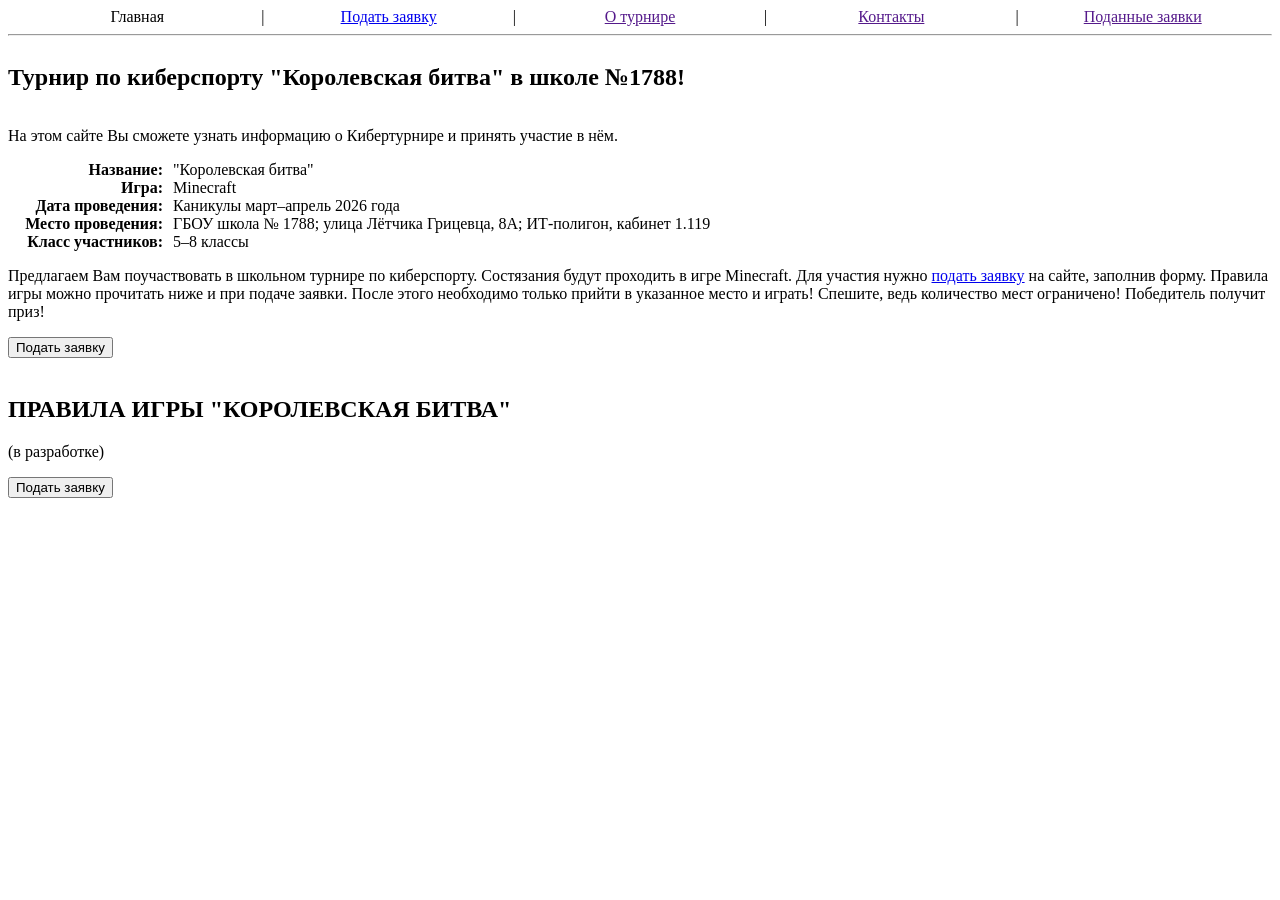
==== index.html @ 04974ef3 "Add files via upload" ====
<!DOCTYPE html>
<html lang="ru">
	<head>
		<meta charset="UTF-8">
		<title>Кибертурнир Школа №1788</title>
		<style>
			* {
				/*border: 1px solid;*/
			}
			.opr {
				display: inline-block;
				font-weight: bold;
				text-align: right;
				width: 155px;
			}
			.znc {
				display: inline-block;
				margin-left: 10px;
				/*position: absolute;
				left: 1000px;*/
			}
			h1 {
				display: inline-block;
			}
			span {
				text-align: right;
				position: fixed;
				/*width: 99%;*/
			}
			.foot {
				display: inline-block;
				position: relative;
				left: 20px;
			}
			nav {
				text-align: center;
			}
			.other-a {
				display: inline-block;
				width: 19%;
			}
		</style>
	</head>
	<body>
		<nav>
			<div class="other-a">Главная</div> | <a class="other-a" href="register.html">Подать заявку</a> | <a class="other-a" href="">О турнире</a> | <a class="other-a" href="">Контакты</a> | <a class="other-a" href="">Поданные заявки</a>
		</nav>
		<hr>
		<section>
			<h1>Турнир по киберспорту "Королевская битва" в школе №1788!</h1>
			<p>На этом сайте Вы сможете узнать информацию о Кибертурнире и принять участие в нём.</p>
			<div class="opr">Название: </div><div class="znc">"Королевская битва"</div><br>
			<div class="opr">Игра: </div><div class="znc">Minecraft</div><br>
			<div class="opr">Дата проведения: </div><div class="znc">Каникулы март&ndash;апрель 2026 года</div><br>
			<div class="opr">Место проведения: </div><div class="znc">ГБОУ школа № 1788; улица Лётчика Грицевца, 8А; ИТ-полигон, кабинет 1.119</div><br>
			<div class="opr">Класс участников: </div><div class="znc">5&ndash;8 классы</div>
			<p>Предлагаем Вам поучаствовать в школьном турнире по киберспорту. Состязания будут проходить в игре Minecraft. Для участия нужно <a href="register.html">подать заявку</a> на сайте, заполнив форму. Правила игры можно прочитать ниже и при подаче заявки. После этого необходимо только прийти в указанное место и играть! Спешите, ведь количество мест ограничено! Победитель получит приз!</p>
			<a href="register.html"><button>Подать заявку</button></a><br><br>
			<h2>ПРАВИЛА ИГРЫ "КОРОЛЕВСКАЯ БИТВА"</h2>
			<p>(в разработке)</p>
<a href="register.html"><button>Подать заявку</button></a>
		</section>
		<!-- <hr>
		<footer>
			Создатели
			(Все люди из 7А):<br>
			<div class="feet">Технический админ:</div>
			<div class="foot">Щукин Максим</div><br>
			<div class="feet">Строитель:</div>
			<div class="foot">Щукин Максим</div><br>
			<div class="feet">Дизайнер карты:</div>
			<div class="foot">Щукин Максим</div><br>
			<div class="feet">Судья:</div>
			<div class="foot">Орлов Иван</div><br>
			<div class="feet">Создатель сайта:</div>
			<div class="foot">Сторожик Марк</div><br>
			<div class="feet">Преподаватель:</div>
			<div class="foot">Гейер Анастасия Викторовна</div><br>
			<div class="feet">Создатели афиш:</div>
			<div class="foot">Мирзаалиева Амира, 
			<div class="feet">Дурнова Виталина</div></div><br><br>
			<a href="register.html"><button>Подать заявку</button></a><br>
		</footer> --->
	</body>
</html>
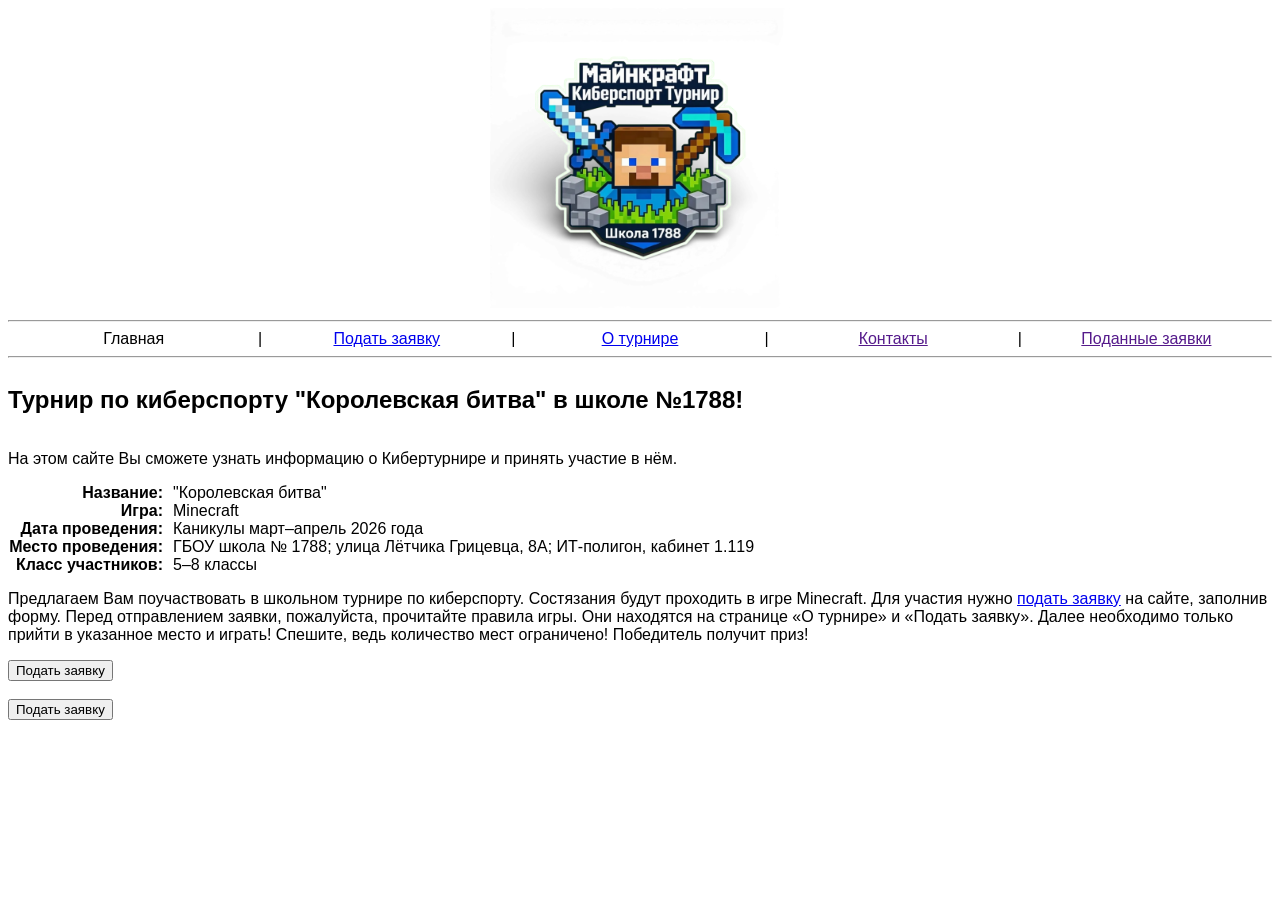
==== commit 80443bb3: "Add files via upload" ====
--- a/index.html
+++ b/index.html
@@ -3,10 +3,8 @@
 	<head>
 		<meta charset="UTF-8">
 		<title>Кибертурнир Школа №1788</title>
+		<link rel="stylesheet" href="styles.css">
 		<style>
-			* {
-				/*border: 1px solid;*/
-			}
 			.opr {
 				display: inline-block;
 				font-weight: bold;
@@ -32,18 +30,13 @@
 				position: relative;
 				left: 20px;
 			}
-			nav {
-				text-align: center;
-			}
-			.other-a {
-				display: inline-block;
-				width: 19%;
-			}
 		</style>
 	</head>
 	<body>
+		<div style="text-align:center;"><img src="logo.png" width="300"></div>
+		<hr>
 		<nav>
-			<div class="other-a">Главная</div> | <a class="other-a" href="register.html">Подать заявку</a> | <a class="other-a" href="">О турнире</a> | <a class="other-a" href="">Контакты</a> | <a class="other-a" href="">Поданные заявки</a>
+			<div class="other-a">Главная</div> | <a class="other-a" href="register.html">Подать заявку</a> | <a class="other-a" href="about.html">О турнире</a> | <a class="other-a" href="">Контакты</a> | <a class="other-a" href="">Поданные заявки</a>
 		</nav>
 		<hr>
 		<section>
@@ -54,10 +47,9 @@
 			<div class="opr">Дата проведения: </div><div class="znc">Каникулы март&ndash;апрель 2026 года</div><br>
 			<div class="opr">Место проведения: </div><div class="znc">ГБОУ школа № 1788; улица Лётчика Грицевца, 8А; ИТ-полигон, кабинет 1.119</div><br>
 			<div class="opr">Класс участников: </div><div class="znc">5&ndash;8 классы</div>
-			<p>Предлагаем Вам поучаствовать в школьном турнире по киберспорту. Состязания будут проходить в игре Minecraft. Для участия нужно <a href="register.html">подать заявку</a> на сайте, заполнив форму. Правила игры можно прочитать ниже и при подаче заявки. После этого необходимо только прийти в указанное место и играть! Спешите, ведь количество мест ограничено! Победитель получит приз!</p>
+			<p>Предлагаем Вам поучаствовать в школьном турнире по киберспорту. Состязания будут проходить в игре Minecraft. Для участия нужно <a href="register.html">подать заявку</a> на сайте, заполнив форму. Перед отправлением заявки, пожалуйста, прочитайте правила игры. Они находятся на странице &laquo;О турнире&raquo; и &laquo;Подать заявку&raquo;. Далее необходимо только прийти в указанное место и играть! Спешите, ведь количество мест ограничено! Победитель получит приз!</p>
 			<a href="register.html"><button>Подать заявку</button></a><br><br>
-			<h2>ПРАВИЛА ИГРЫ "КОРОЛЕВСКАЯ БИТВА"</h2>
-			<p>(в разработке)</p>
+
 <a href="register.html"><button>Подать заявку</button></a>
 		</section>
 		<!-- <hr>
--- a/styles.css
+++ b/styles.css
@@ -0,0 +1,13 @@
+* {
+	/*border: 1px solid;*/
+	font-family: Arial;
+}
+			
+nav {
+	text-align: center;
+}
+.other-a {
+	display: inline-block;
+	width: 19%;
+}
+
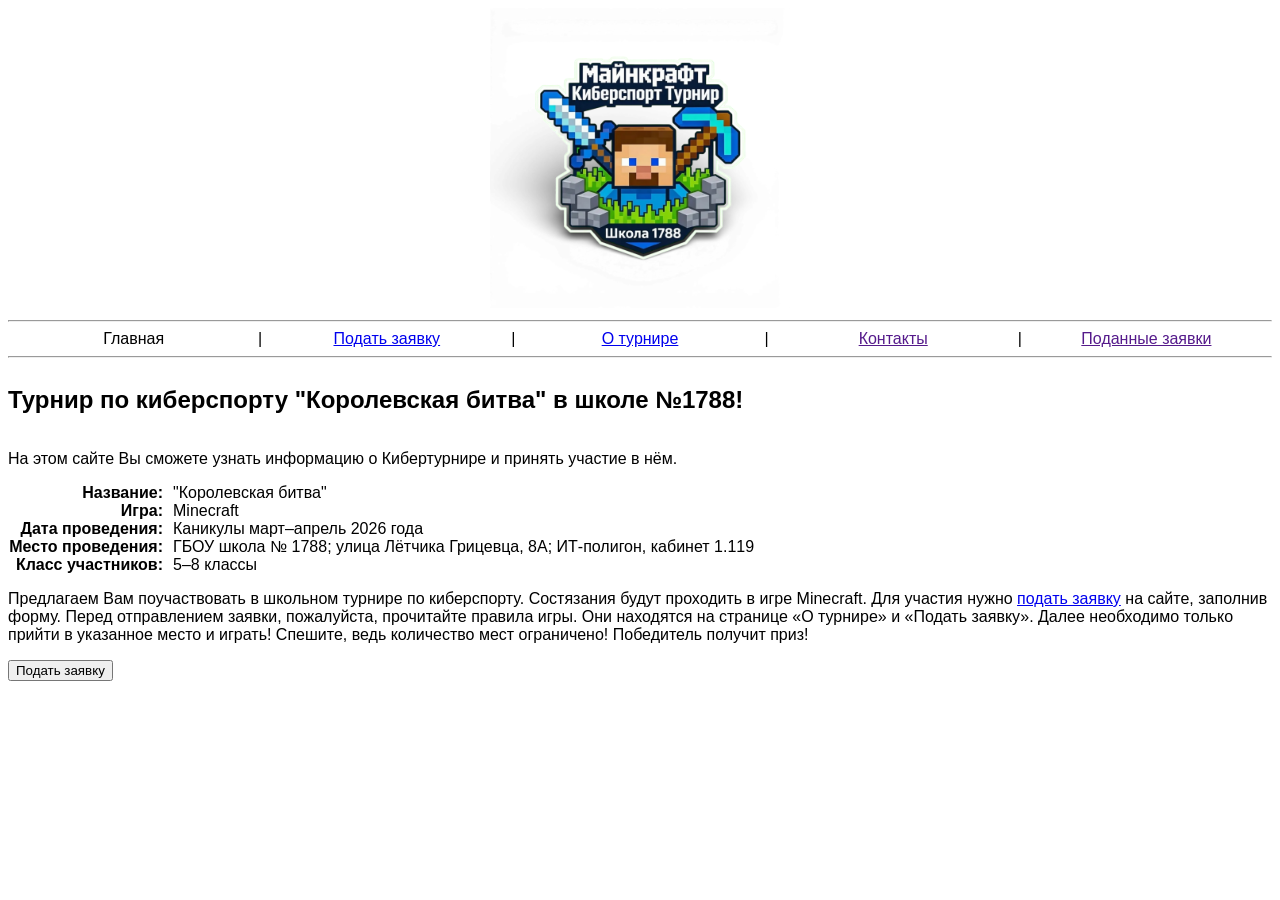
==== commit fa240c8b: "Add files via upload" ====
--- a/index.html
+++ b/index.html
@@ -49,8 +49,6 @@
 			<div class="opr">Класс участников: </div><div class="znc">5&ndash;8 классы</div>
 			<p>Предлагаем Вам поучаствовать в школьном турнире по киберспорту. Состязания будут проходить в игре Minecraft. Для участия нужно <a href="register.html">подать заявку</a> на сайте, заполнив форму. Перед отправлением заявки, пожалуйста, прочитайте правила игры. Они находятся на странице &laquo;О турнире&raquo; и &laquo;Подать заявку&raquo;. Далее необходимо только прийти в указанное место и играть! Спешите, ведь количество мест ограничено! Победитель получит приз!</p>
 			<a href="register.html"><button>Подать заявку</button></a><br><br>
-
-<a href="register.html"><button>Подать заявку</button></a>
 		</section>
 		<!-- <hr>
 		<footer>
@@ -71,7 +69,6 @@
 			<div class="feet">Создатели афиш:</div>
 			<div class="foot">Мирзаалиева Амира, 
 			<div class="feet">Дурнова Виталина</div></div><br><br>
-			<a href="register.html"><button>Подать заявку</button></a><br>
 		</footer> --->
 	</body>
 </html>
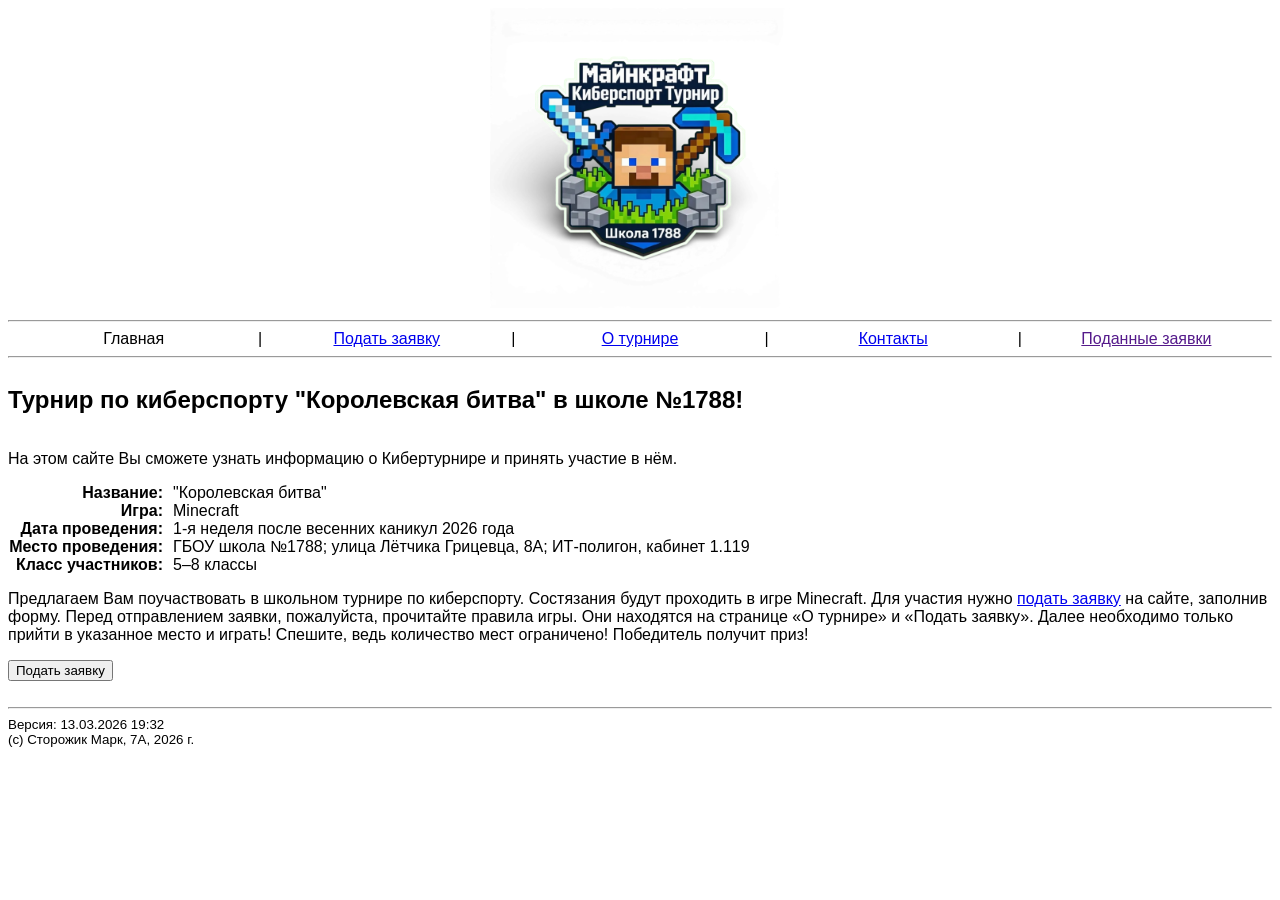
==== commit 76e2179a: "Add files via upload" ====
--- a/index.html
+++ b/index.html
@@ -36,7 +36,7 @@
 		<div style="text-align:center;"><img src="logo.png" width="300"></div>
 		<hr>
 		<nav>
-			<div class="other-a">Главная</div> | <a class="other-a" href="register.html">Подать заявку</a> | <a class="other-a" href="about.html">О турнире</a> | <a class="other-a" href="">Контакты</a> | <a class="other-a" href="">Поданные заявки</a>
+			<div class="other-a">Главная</div> | <a class="other-a" href="register.html">Подать заявку</a> | <a class="other-a" href="about.html">О турнире</a> | <a class="other-a" href="contacts.html">Контакты</a> | <a class="other-a" href="">Поданные заявки</a>
 		</nav>
 		<hr>
 		<section>
@@ -44,31 +44,16 @@
 			<p>На этом сайте Вы сможете узнать информацию о Кибертурнире и принять участие в нём.</p>
 			<div class="opr">Название: </div><div class="znc">"Королевская битва"</div><br>
 			<div class="opr">Игра: </div><div class="znc">Minecraft</div><br>
-			<div class="opr">Дата проведения: </div><div class="znc">Каникулы март&ndash;апрель 2026 года</div><br>
-			<div class="opr">Место проведения: </div><div class="znc">ГБОУ школа № 1788; улица Лётчика Грицевца, 8А; ИТ-полигон, кабинет 1.119</div><br>
+			<div class="opr">Дата проведения: </div><div class="znc">1-я неделя после весенних каникул 2026 года</div><br>
+			<div class="opr">Место проведения: </div><div class="znc">ГБОУ школа №1788; улица Лётчика Грицевца, 8А; ИТ-полигон, кабинет 1.119</div><br>
 			<div class="opr">Класс участников: </div><div class="znc">5&ndash;8 классы</div>
 			<p>Предлагаем Вам поучаствовать в школьном турнире по киберспорту. Состязания будут проходить в игре Minecraft. Для участия нужно <a href="register.html">подать заявку</a> на сайте, заполнив форму. Перед отправлением заявки, пожалуйста, прочитайте правила игры. Они находятся на странице &laquo;О турнире&raquo; и &laquo;Подать заявку&raquo;. Далее необходимо только прийти в указанное место и играть! Спешите, ведь количество мест ограничено! Победитель получит приз!</p>
 			<a href="register.html"><button>Подать заявку</button></a><br><br>
 		</section>
-		<!-- <hr>
+		<hr>
 		<footer>
-			Создатели
-			(Все люди из 7А):<br>
-			<div class="feet">Технический админ:</div>
-			<div class="foot">Щукин Максим</div><br>
-			<div class="feet">Строитель:</div>
-			<div class="foot">Щукин Максим</div><br>
-			<div class="feet">Дизайнер карты:</div>
-			<div class="foot">Щукин Максим</div><br>
-			<div class="feet">Судья:</div>
-			<div class="foot">Орлов Иван</div><br>
-			<div class="feet">Создатель сайта:</div>
-			<div class="foot">Сторожик Марк</div><br>
-			<div class="feet">Преподаватель:</div>
-			<div class="foot">Гейер Анастасия Викторовна</div><br>
-			<div class="feet">Создатели афиш:</div>
-			<div class="foot">Мирзаалиева Амира, 
-			<div class="feet">Дурнова Виталина</div></div><br><br>
-		</footer> --->
+			Версия: 13.03.2026 19:32<br>
+			(c) Сторожик Марк, 7А, 2026 г.
+		</footer>
 	</body>
 </html>
--- a/styles.css
+++ b/styles.css
@@ -10,4 +10,7 @@
 	display: inline-block;
 	width: 19%;
 }
+footer {
+	font-size: 10pt;
+}
 
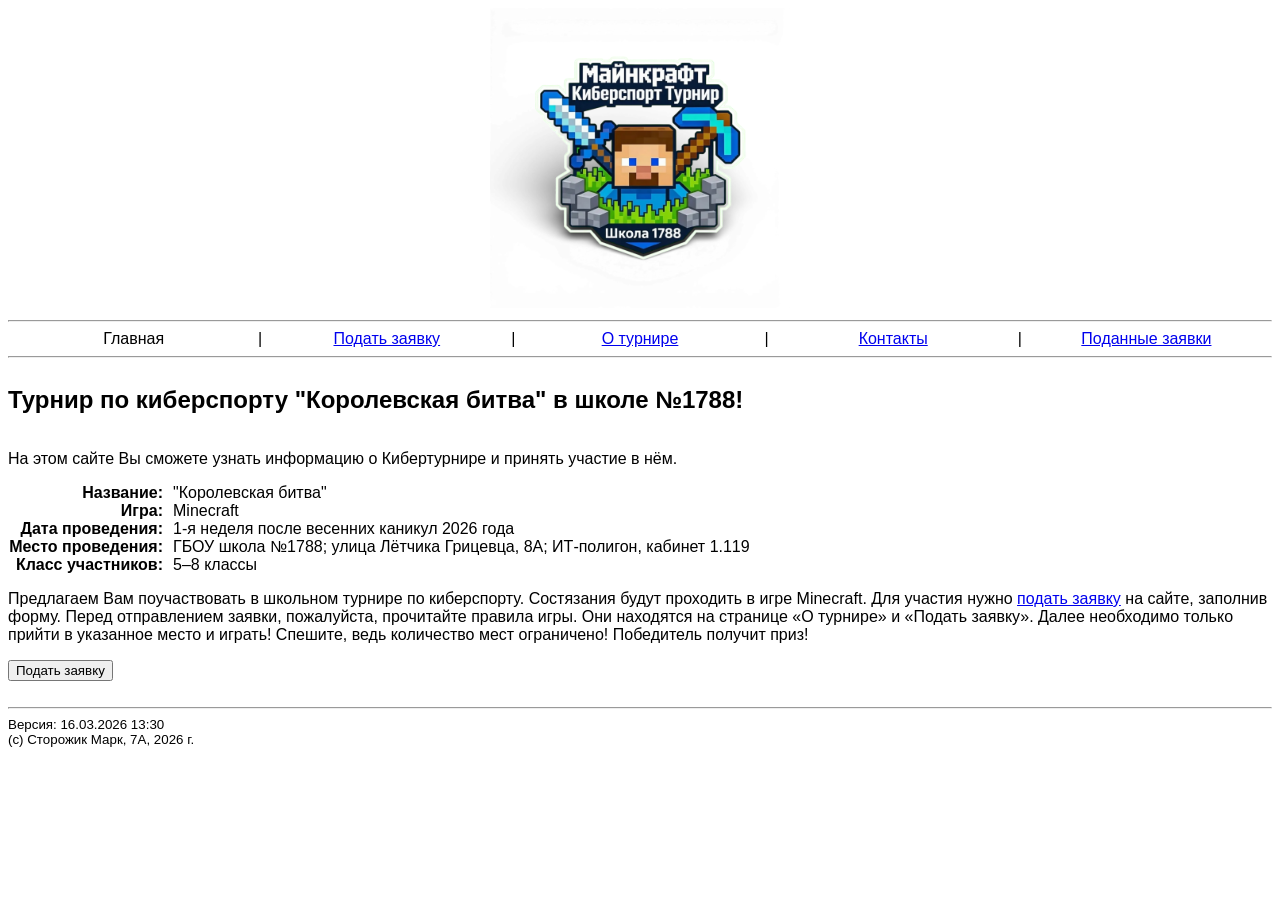
==== commit 916dcb60: "Add files via upload" ====
--- a/index.html
+++ b/index.html
@@ -36,7 +36,7 @@
 		<div style="text-align:center;"><img src="logo.png" width="300"></div>
 		<hr>
 		<nav>
-			<div class="other-a">Главная</div> | <a class="other-a" href="register.html">Подать заявку</a> | <a class="other-a" href="about.html">О турнире</a> | <a class="other-a" href="contacts.html">Контакты</a> | <a class="other-a" href="">Поданные заявки</a>
+			<div class="other-a">Главная</div> | <a class="other-a" href="register.html">Подать заявку</a> | <a class="other-a" href="about.html">О турнире</a> | <a class="other-a" href="contacts.html">Контакты</a> | <a class="other-a" href="zayavki.html">Поданные заявки</a>
 		</nav>
 		<hr>
 		<section>
@@ -52,7 +52,7 @@
 		</section>
 		<hr>
 		<footer>
-			Версия: 13.03.2026 19:32<br>
+			Версия: 16.03.2026 13:30<br>
 			(c) Сторожик Марк, 7А, 2026 г.
 		</footer>
 	</body>
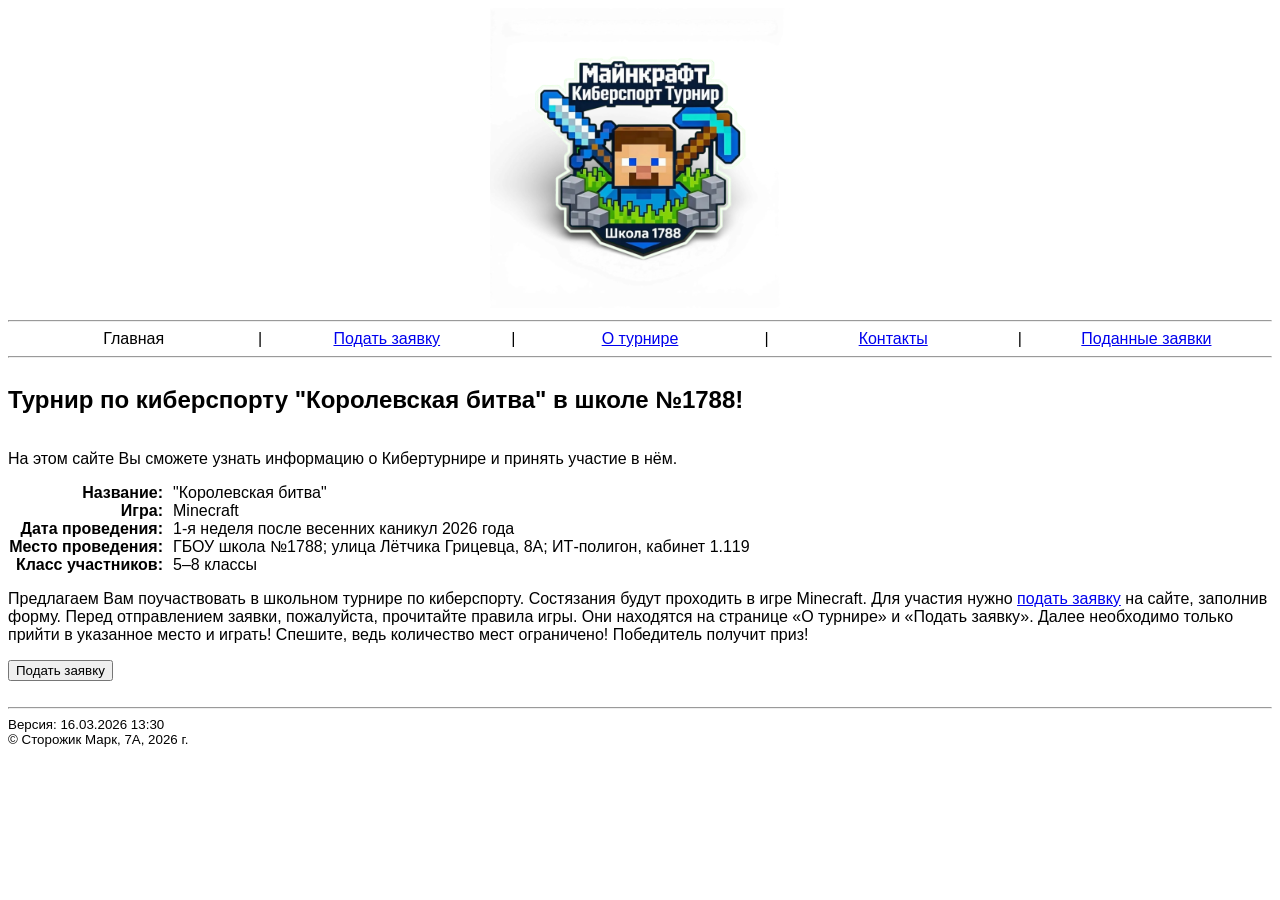
==== commit 863f6330: "Add files via upload" ====
--- a/index.html
+++ b/index.html
@@ -53,7 +53,7 @@
 		<hr>
 		<footer>
 			Версия: 16.03.2026 13:30<br>
-			(c) Сторожик Марк, 7А, 2026 г.
+			© Сторожик Марк, 7А, 2026 г.
 		</footer>
 	</body>
 </html>
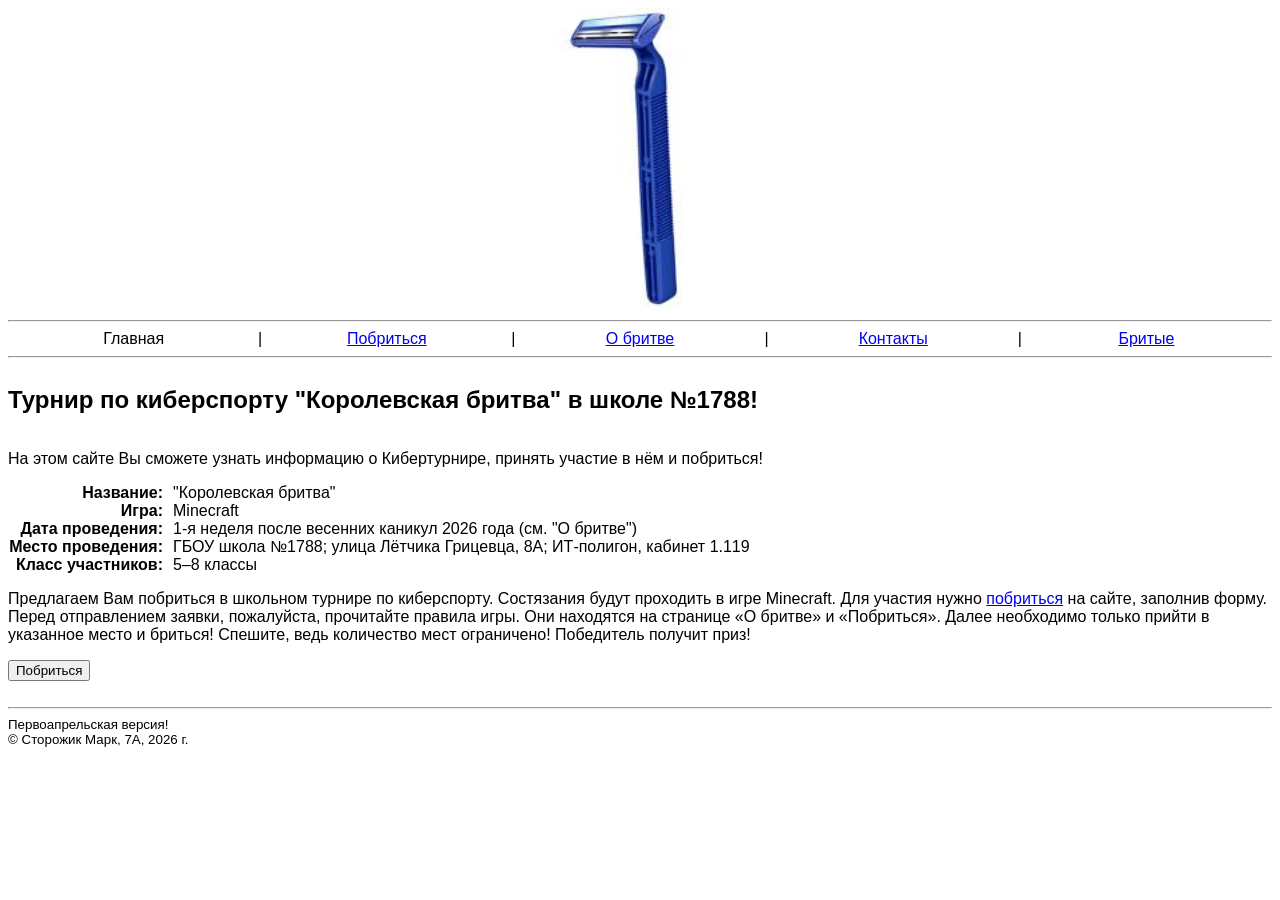
==== commit 7def5dac: "Add files via upload" ====
--- a/index.html
+++ b/index.html
@@ -36,23 +36,23 @@
 		<div style="text-align:center;"><img src="logo.png" width="300"></div>
 		<hr>
 		<nav>
-			<div class="other-a">Главная</div> | <a class="other-a" href="register.html">Подать заявку</a> | <a class="other-a" href="about.html">О турнире</a> | <a class="other-a" href="contacts.html">Контакты</a> | <a class="other-a" href="zayavki.html">Поданные заявки</a>
+			<div class="other-a">Главная</div> | <a class="other-a" href="register.html">Побриться</a> | <a class="other-a" href="about.html">О бритве</a> | <a class="other-a" href="contacts.html">Контакты</a> | <a class="other-a" href="zayavki.html">Бритые</a>
 		</nav>
 		<hr>
 		<section>
-			<h1>Турнир по киберспорту "Королевская битва" в школе №1788!</h1>
-			<p>На этом сайте Вы сможете узнать информацию о Кибертурнире и принять участие в нём.</p>
-			<div class="opr">Название: </div><div class="znc">"Королевская битва"</div><br>
+			<h1>Турнир по киберспорту "Королевская бритва" в школе №1788!</h1>
+			<p>На этом сайте Вы сможете узнать информацию о Кибертурнире, принять участие в нём и побриться!</p>
+			<div class="opr">Название: </div><div class="znc">"Королевская бритва"</div><br>
 			<div class="opr">Игра: </div><div class="znc">Minecraft</div><br>
-			<div class="opr">Дата проведения: </div><div class="znc">1-я неделя после весенних каникул 2026 года</div><br>
+			<div class="opr">Дата проведения: </div><div class="znc">1-я неделя после весенних каникул 2026 года (см. "О бритве")</div><br>
 			<div class="opr">Место проведения: </div><div class="znc">ГБОУ школа №1788; улица Лётчика Грицевца, 8А; ИТ-полигон, кабинет 1.119</div><br>
 			<div class="opr">Класс участников: </div><div class="znc">5&ndash;8 классы</div>
-			<p>Предлагаем Вам поучаствовать в школьном турнире по киберспорту. Состязания будут проходить в игре Minecraft. Для участия нужно <a href="register.html">подать заявку</a> на сайте, заполнив форму. Перед отправлением заявки, пожалуйста, прочитайте правила игры. Они находятся на странице &laquo;О турнире&raquo; и &laquo;Подать заявку&raquo;. Далее необходимо только прийти в указанное место и играть! Спешите, ведь количество мест ограничено! Победитель получит приз!</p>
-			<a href="register.html"><button>Подать заявку</button></a><br><br>
+			<p>Предлагаем Вам побриться в школьном турнире по киберспорту. Состязания будут проходить в игре Minecraft. Для участия нужно <a href="register.html">побриться</a> на сайте, заполнив форму. Перед отправлением заявки, пожалуйста, прочитайте правила игры. Они находятся на странице &laquo;О бритве&raquo; и &laquo;Побриться&raquo;. Далее необходимо только прийти в указанное место и бриться! Спешите, ведь количество мест ограничено! Победитель получит приз!</p>
+			<a href="register.html"><button>Побриться</button></a><br><br>
 		</section>
 		<hr>
 		<footer>
-			Версия: 16.03.2026 13:30<br>
+			Первоапрельская версия!<br>
 			© Сторожик Марк, 7А, 2026 г.
 		</footer>
 	</body>
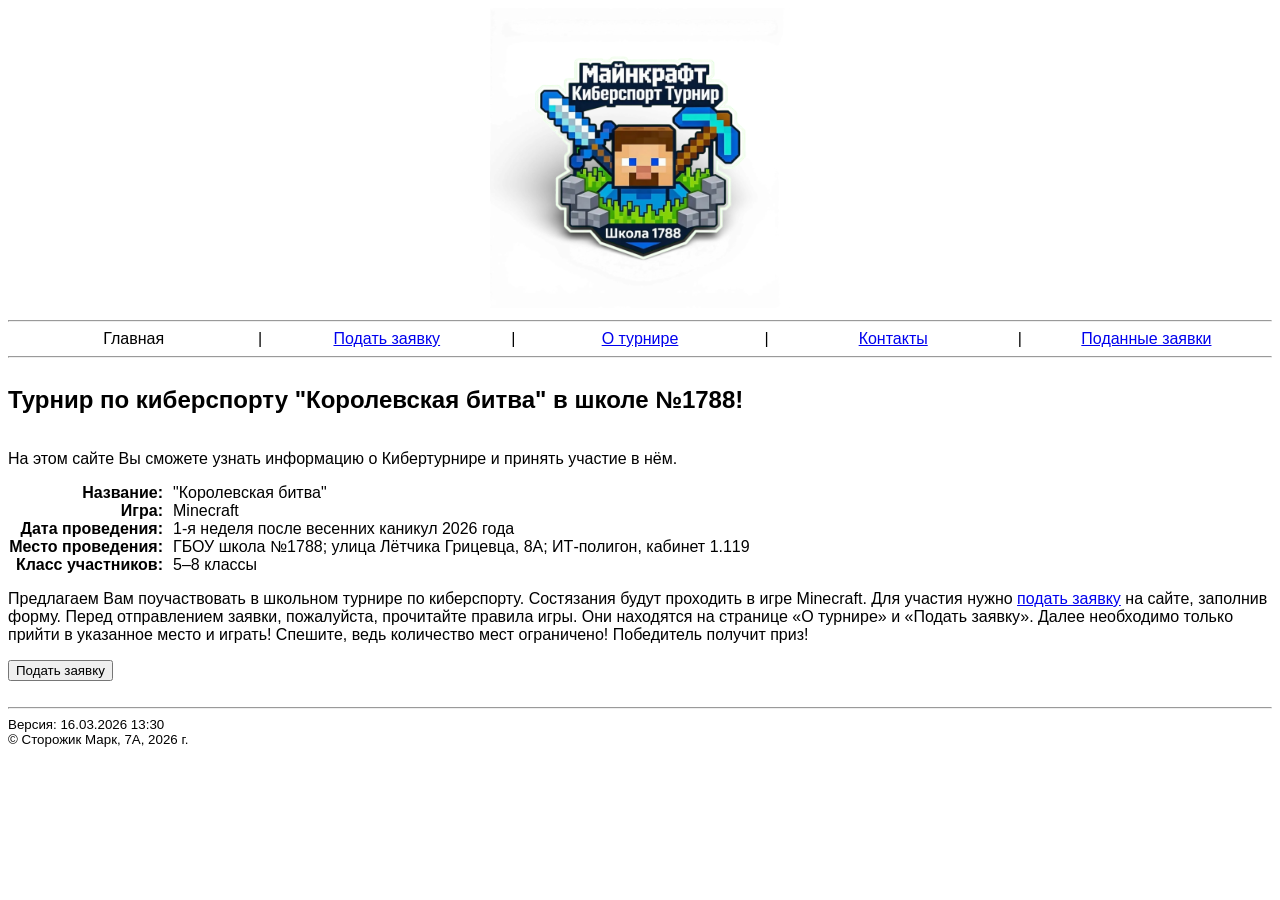
==== commit 04bc3a67: "Add files via upload" ====
--- a/index.html
+++ b/index.html
@@ -36,23 +36,23 @@
 		<div style="text-align:center;"><img src="logo.png" width="300"></div>
 		<hr>
 		<nav>
-			<div class="other-a">Главная</div> | <a class="other-a" href="register.html">Побриться</a> | <a class="other-a" href="about.html">О бритве</a> | <a class="other-a" href="contacts.html">Контакты</a> | <a class="other-a" href="zayavki.html">Бритые</a>
+			<div class="other-a">Главная</div> | <a class="other-a" href="register.html">Подать заявку</a> | <a class="other-a" href="about.html">О турнире</a> | <a class="other-a" href="contacts.html">Контакты</a> | <a class="other-a" href="zayavki.html">Поданные заявки</a>
 		</nav>
 		<hr>
 		<section>
-			<h1>Турнир по киберспорту "Королевская бритва" в школе №1788!</h1>
-			<p>На этом сайте Вы сможете узнать информацию о Кибертурнире, принять участие в нём и побриться!</p>
-			<div class="opr">Название: </div><div class="znc">"Королевская бритва"</div><br>
+			<h1>Турнир по киберспорту "Королевская битва" в школе №1788!</h1>
+			<p>На этом сайте Вы сможете узнать информацию о Кибертурнире и принять участие в нём.</p>
+			<div class="opr">Название: </div><div class="znc">"Королевская битва"</div><br>
 			<div class="opr">Игра: </div><div class="znc">Minecraft</div><br>
-			<div class="opr">Дата проведения: </div><div class="znc">1-я неделя после весенних каникул 2026 года (см. "О бритве")</div><br>
+			<div class="opr">Дата проведения: </div><div class="znc">1-я неделя после весенних каникул 2026 года</div><br>
 			<div class="opr">Место проведения: </div><div class="znc">ГБОУ школа №1788; улица Лётчика Грицевца, 8А; ИТ-полигон, кабинет 1.119</div><br>
 			<div class="opr">Класс участников: </div><div class="znc">5&ndash;8 классы</div>
-			<p>Предлагаем Вам побриться в школьном турнире по киберспорту. Состязания будут проходить в игре Minecraft. Для участия нужно <a href="register.html">побриться</a> на сайте, заполнив форму. Перед отправлением заявки, пожалуйста, прочитайте правила игры. Они находятся на странице &laquo;О бритве&raquo; и &laquo;Побриться&raquo;. Далее необходимо только прийти в указанное место и бриться! Спешите, ведь количество мест ограничено! Победитель получит приз!</p>
-			<a href="register.html"><button>Побриться</button></a><br><br>
+			<p>Предлагаем Вам поучаствовать в школьном турнире по киберспорту. Состязания будут проходить в игре Minecraft. Для участия нужно <a href="register.html">подать заявку</a> на сайте, заполнив форму. Перед отправлением заявки, пожалуйста, прочитайте правила игры. Они находятся на странице &laquo;О турнире&raquo; и &laquo;Подать заявку&raquo;. Далее необходимо только прийти в указанное место и играть! Спешите, ведь количество мест ограничено! Победитель получит приз!</p>
+			<a href="register.html"><button>Подать заявку</button></a><br><br>
 		</section>
 		<hr>
 		<footer>
-			Первоапрельская версия!<br>
+			Версия: 16.03.2026 13:30<br>
 			© Сторожик Марк, 7А, 2026 г.
 		</footer>
 	</body>
